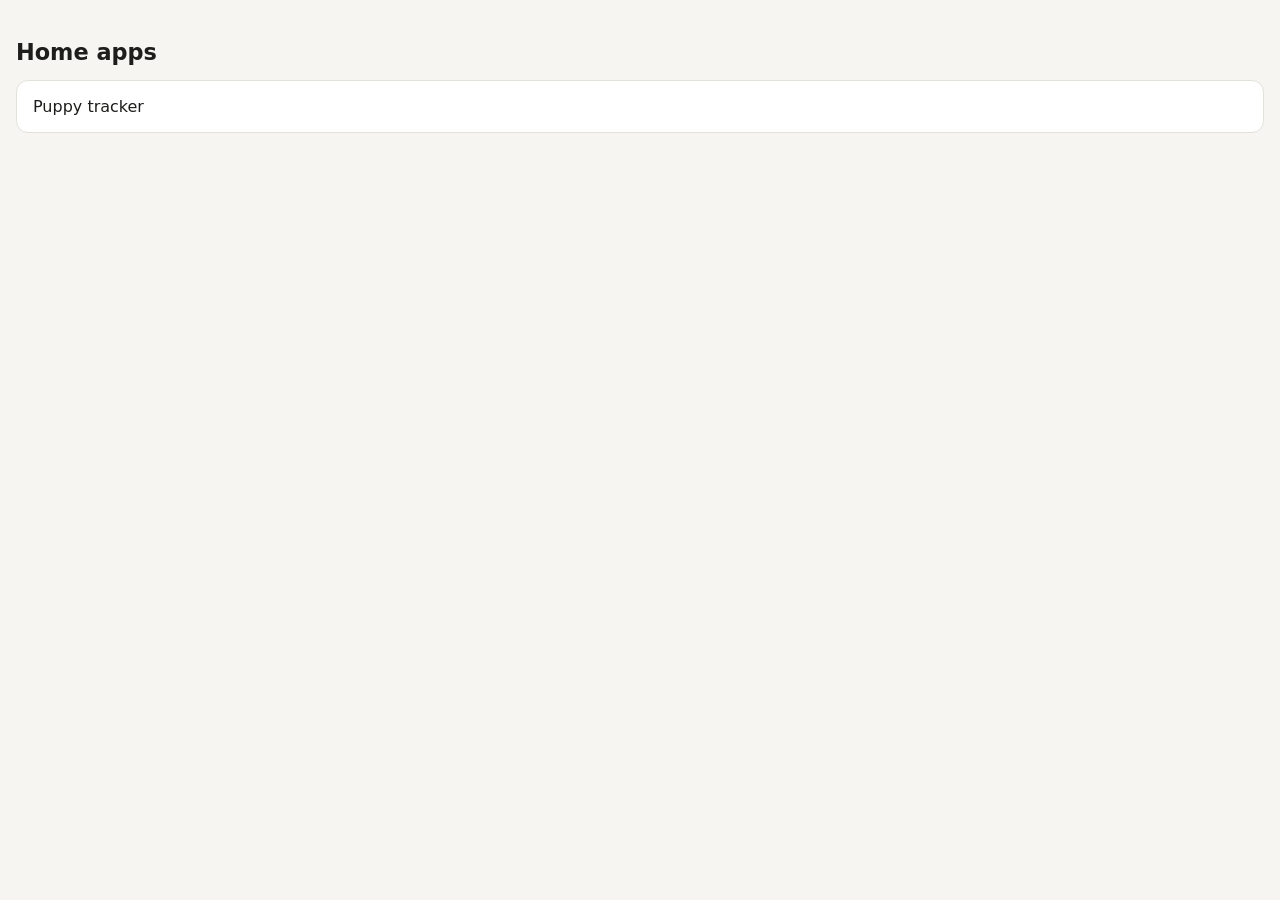
==== index.html @ 92e00403 "Set up repo structure and first app Co-Authored-By: Claude Opus 5.5 <noreply@anthropic.com> Claude-S" ====
<!doctype html>
<html lang="en-GB">
<head>
<meta charset="utf-8">
<meta name="viewport" content="width=device-width, initial-scale=1">
<title>Home apps</title>
<style>
  body { font-family: system-ui, sans-serif; margin: 0; padding: 24px 16px; background: #f6f5f2; color: #1d1d1b; }
  h1 { font-size: 1.4rem; }
  a { display: block; padding: 16px; margin: 8px 0; background: #fff; border-radius: 12px; color: inherit; text-decoration: none; border: 1px solid #e3e1db; }
  @media (prefers-color-scheme: dark) { body { background: #161615; color: #eee; } a { background: #232321; border-color: #333; } }
</style>
</head>
<body>
<h1>Home apps</h1>
<a href="puppy/">Puppy tracker</a>
</body>
</html>
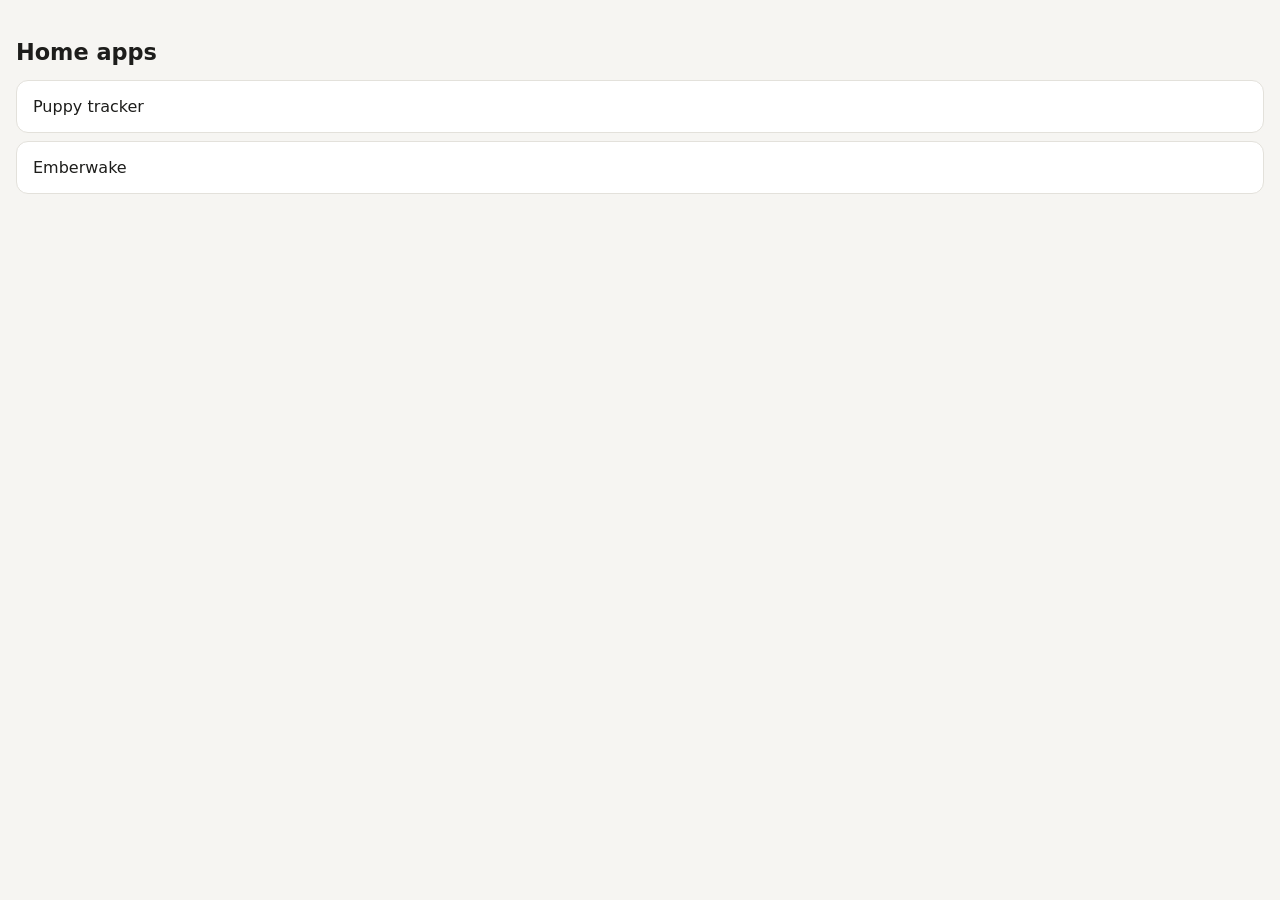
==== commit 3f601c9e: "Emberwake: first playable layer of a fantasy party RPG Party of three, ATB battles, six talent trees" ====
--- a/index.html
+++ b/index.html
@@ -14,5 +14,6 @@
 <body>
 <h1>Home apps</h1>
 <a href="puppy/">Puppy tracker</a>
+<a href="emberwake/">Emberwake</a>
 </body>
 </html>
